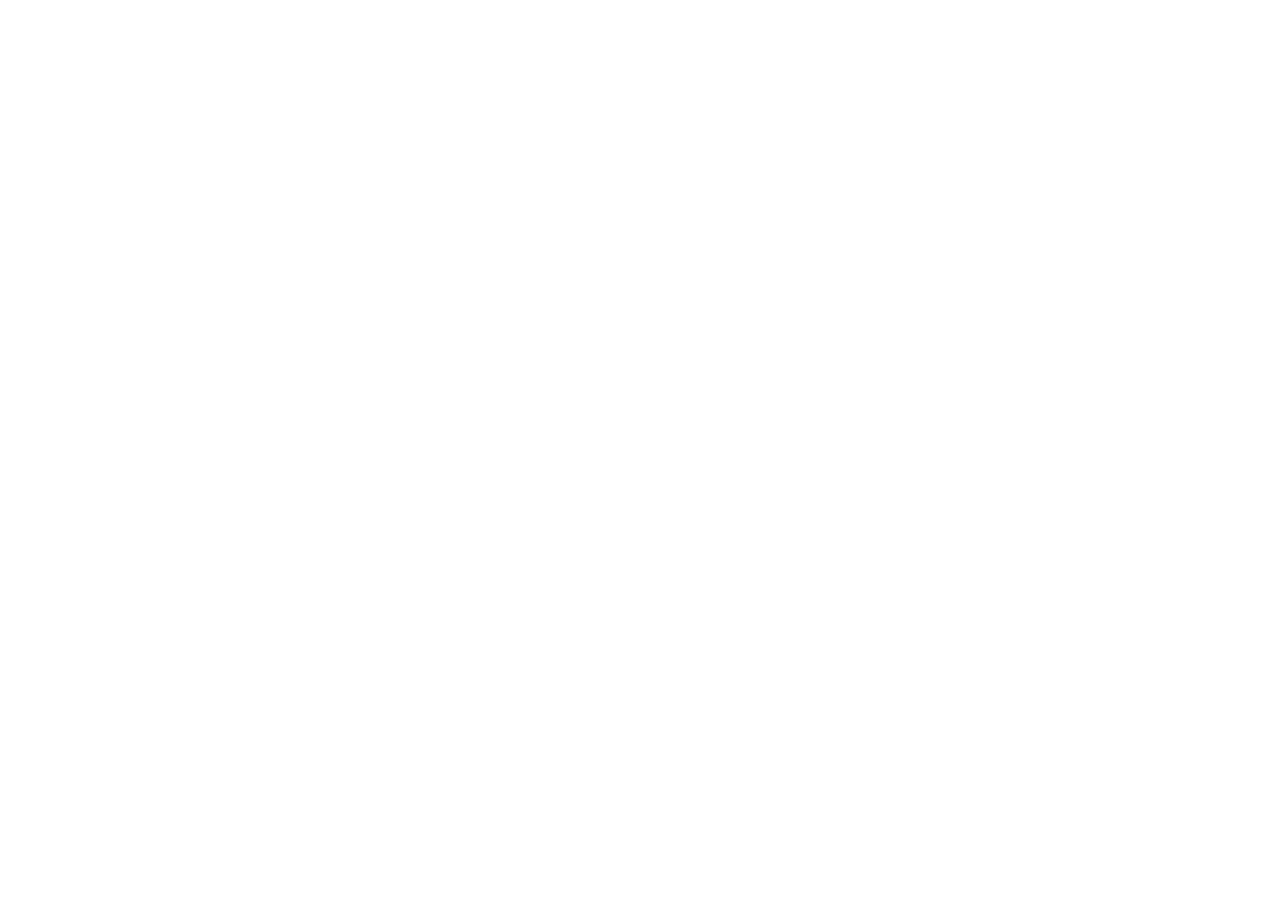
==== contact.html @ b026d831 "Index Page Content" ====
<!DOCTYPE html>
<html lang="en">
  <head>
    <meta charset="UTF-8" />
    <meta http-equiv="X-UA-Compatible" content="IE=edge" />
    <meta name="viewport" content="width=device-width, initial-scale=1.0" />
    <link rel="stylesheet" href="/src/style.css" />
    <title>Contact Us - Croissants.com</title>
  </head>
  <body></body>
</html>
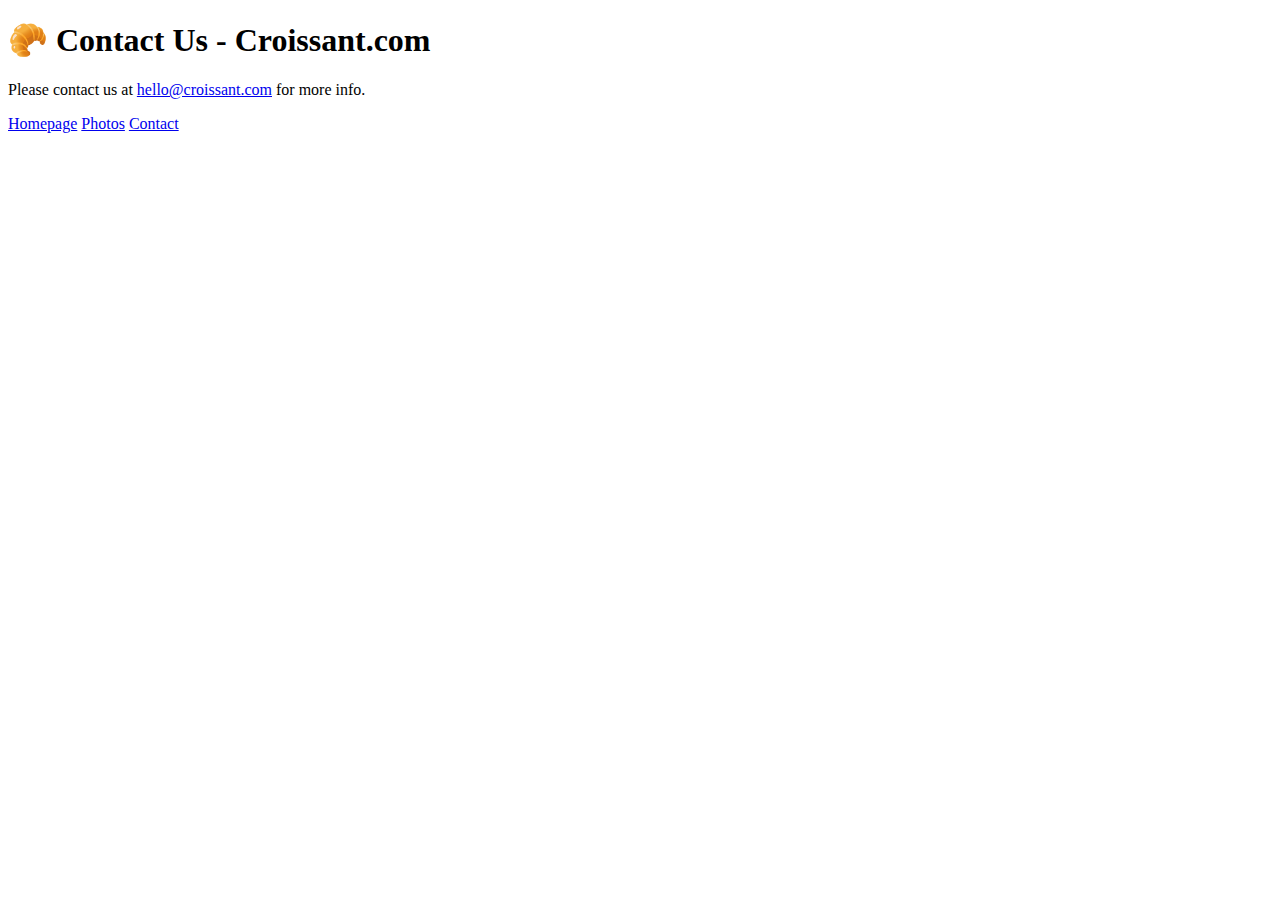
==== commit af20dcd7: "SEO Optimization 2" ====
--- a/contact.html
+++ b/contact.html
@@ -6,6 +6,26 @@
     <meta name="viewport" content="width=device-width, initial-scale=1.0" />
     <link rel="stylesheet" href="/src/style.css" />
     <title>Contact Us - Croissants.com</title>
+    <meta
+      name="description"
+      content="Contact Croissant.com to learn more about our buttery, flaky croissants"
+    />
   </head>
-  <body></body>
+  <body>
+    <h1>🥐 Contact Us - Croissant.com</h1>
+    <p>
+      Please contact us at
+      <a
+        href="mailto:hello@croissant.com"
+        title="Contact Croisssaint.com by email"
+        >hello@croissant.com</a
+      >
+      for more info.
+    </p>
+    <div class="navigation-links">
+      <a href="/index.html" title="Homepage">Homepage</a>
+      <a href="/photo.html" title="Croissant Gallery">Photos</a>
+      <a href="/contact.html" title="Contact Us">Contact</a>
+    </div>
+  </body>
 </html>
